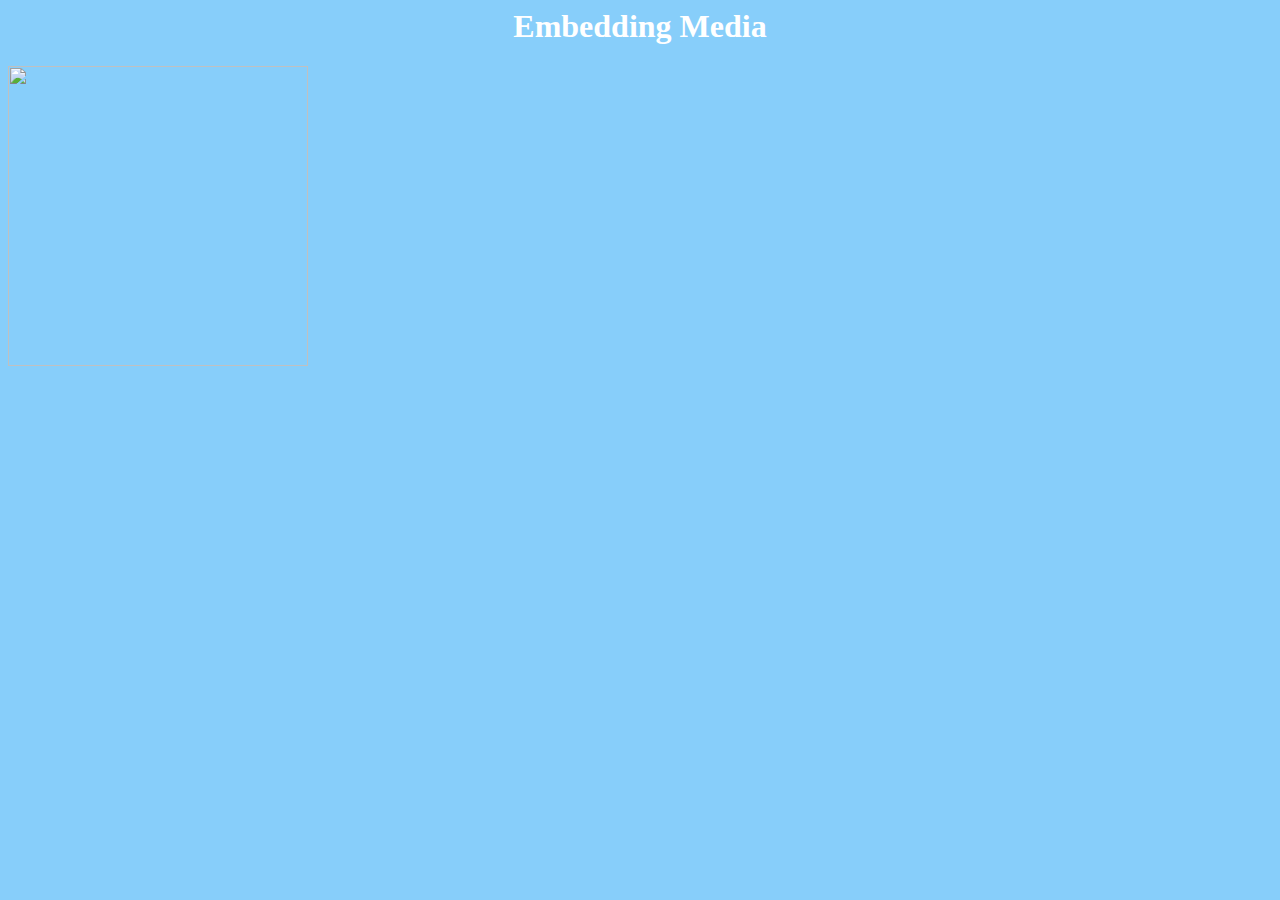
==== embeddingMedia.html @ e383faf3 "Add files via upload" ====
<! DOCTYPE html>
<html>
<head>   
<style>
    body {
        background-color: lightskyblue;
    }
    h1 {
        color: white;
        text-align:center
    }
</style>
</head>
<body>
    <h1>Embedding Media</h1>
    <img width= "300" height="300" border-radius="5px" src="https://www.catster.com/wp-content/uploads/2018/01/Orange-tabby-cat-sleeping-with-eyes-closed.jpg">
</body>
</html>
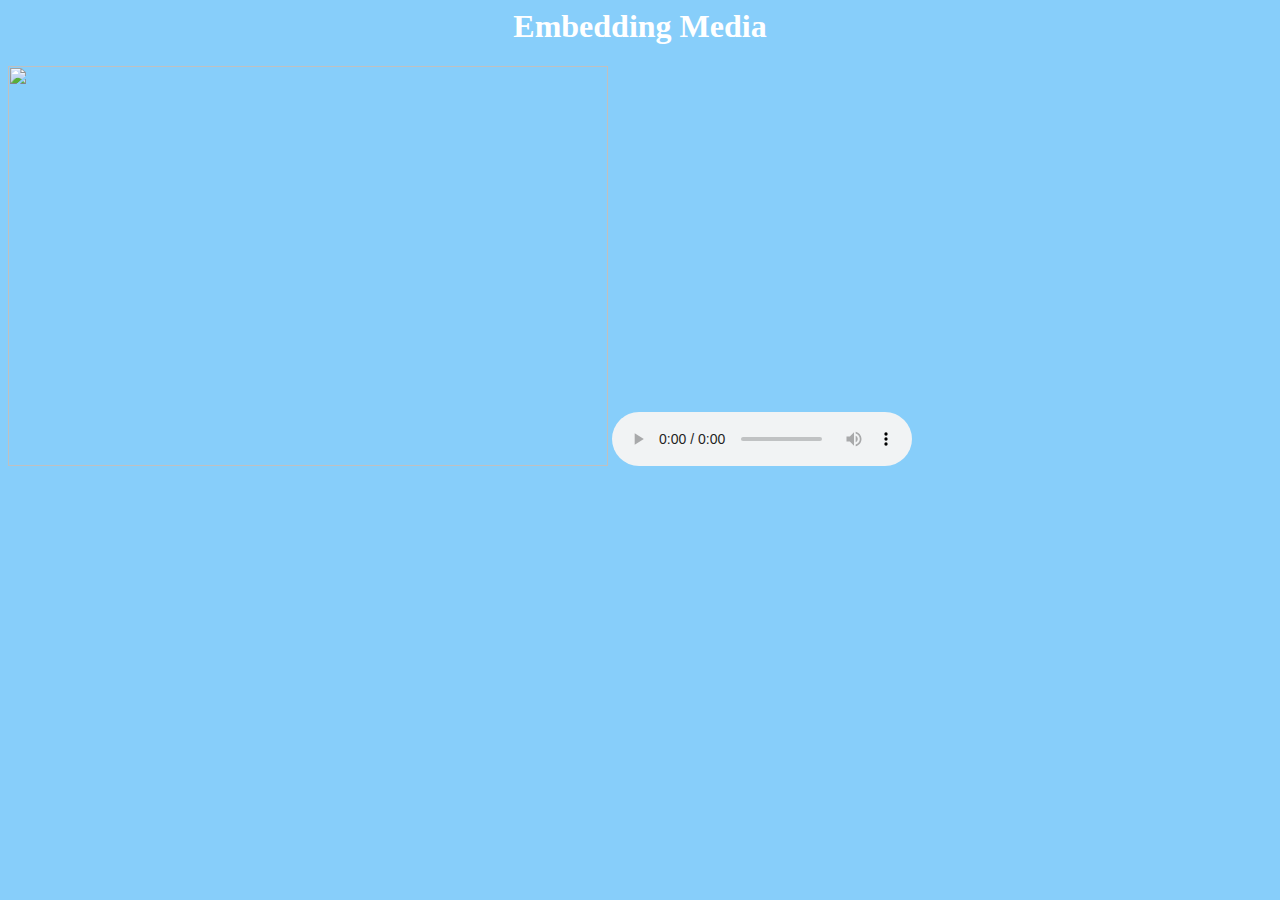
==== commit 2a4c0842: "Add files via upload" ====
--- a/embeddingMedia.html
+++ b/embeddingMedia.html
@@ -13,6 +13,9 @@
 </head>
 <body>
     <h1>Embedding Media</h1>
-    <img width= "300" height="300" border-radius="5px" src="https://www.catster.com/wp-content/uploads/2018/01/Orange-tabby-cat-sleeping-with-eyes-closed.jpg">
+    <img width= "600" height="400" src="https://www.catster.com/wp-content/uploads/2018/01/Orange-tabby-cat-sleeping-with-eyes-closed.jpg">
+    <audio controls>
+        <source src="cat-meowing.mp3" type="audio/mpeg">
+    </audio>
 </body>
 </html>
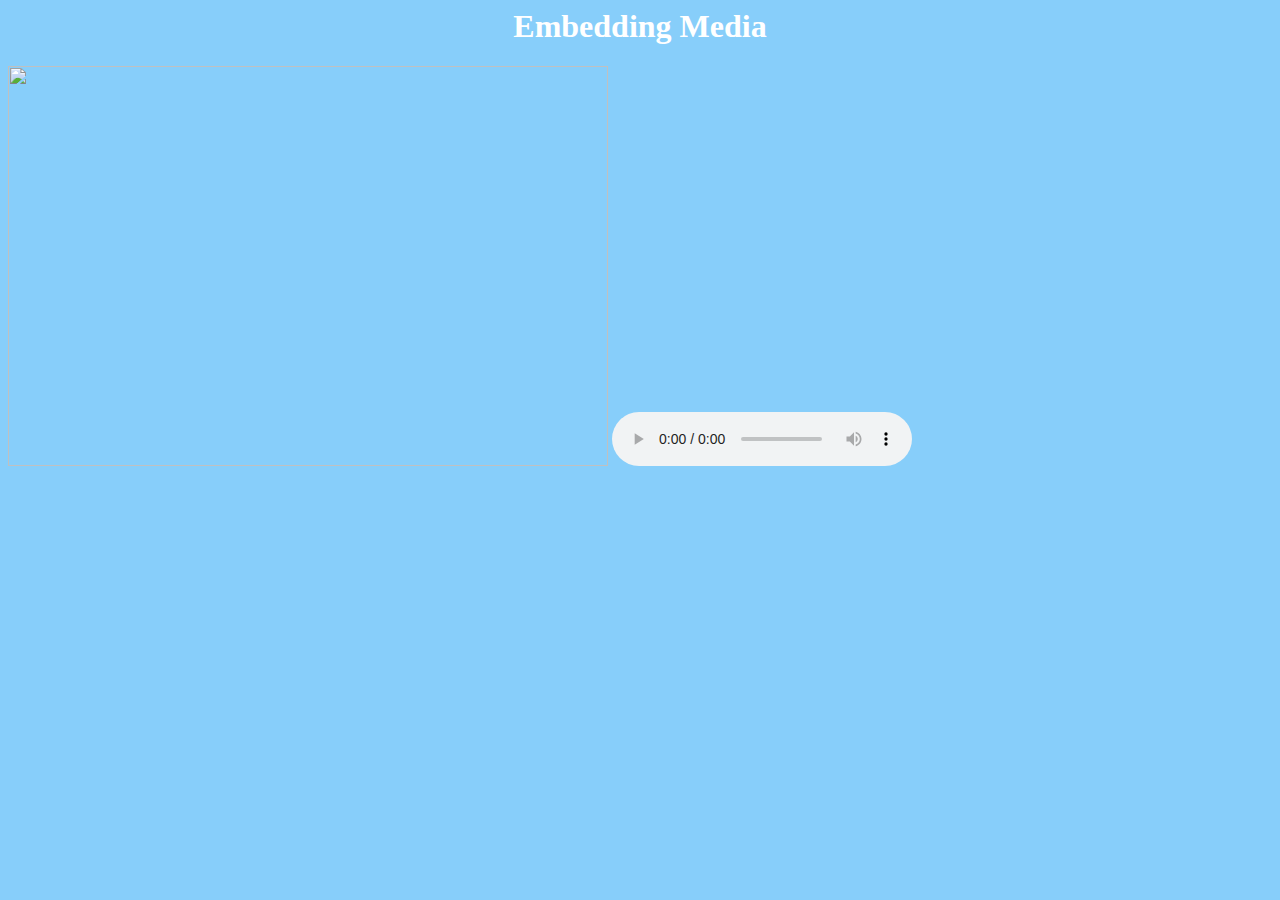
==== commit d54c10ec: "Add files via upload" ====
--- a/embeddingMedia.html
+++ b/embeddingMedia.html
@@ -17,5 +17,8 @@
     <audio controls>
         <source src="cat-meowing.mp3" type="audio/mpeg">
     </audio>
+    <video width="300" height="200">
+        <source src="cat_low_angle.mp4" type="video/mp4">
+    </video>
 </body>
 </html>
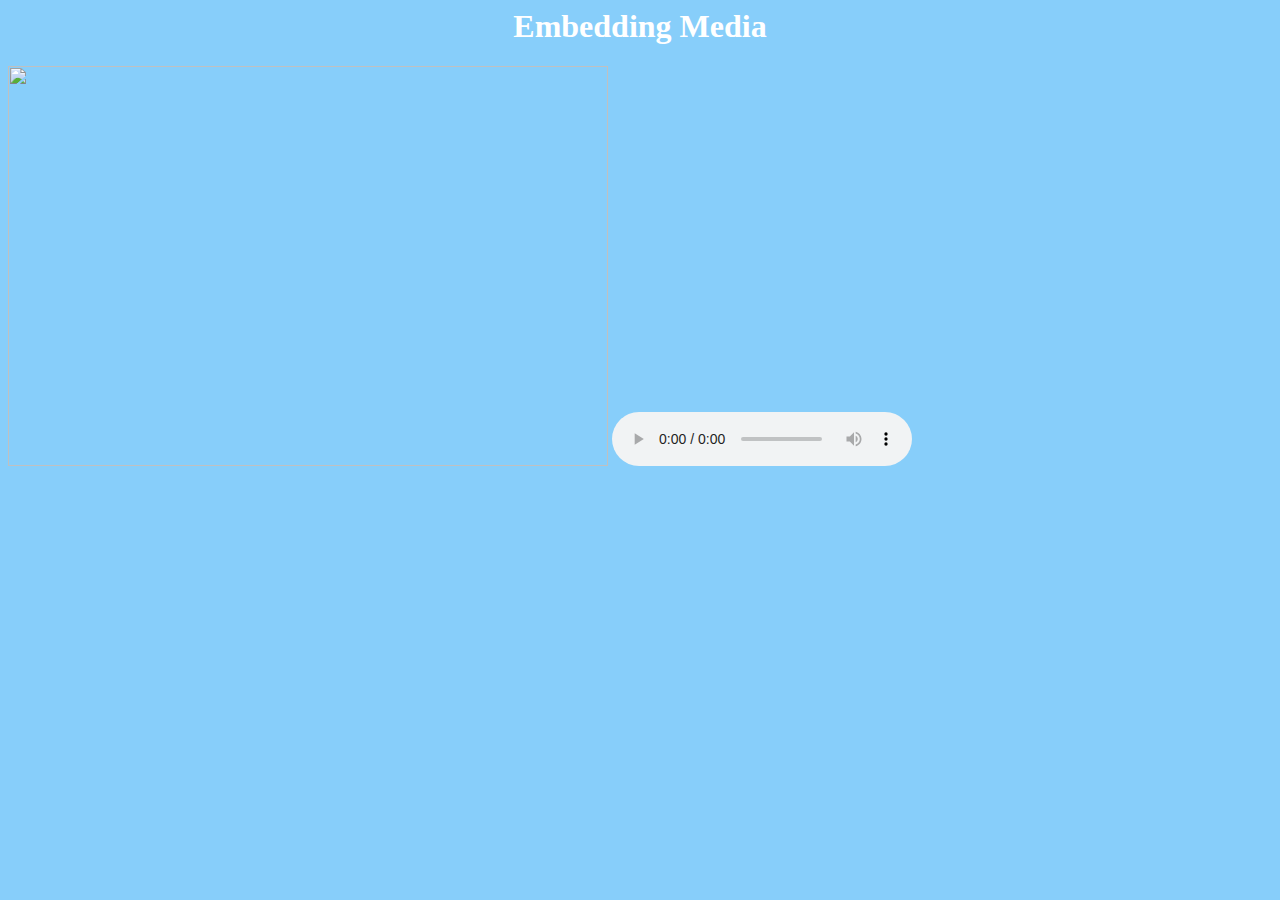
==== commit 6c2432d8: "Add files via upload" ====
--- a/embeddingMedia.html
+++ b/embeddingMedia.html
@@ -17,7 +17,7 @@
     <audio controls>
         <source src="cat-meowing.mp3" type="audio/mpeg">
     </audio>
-    <video width="300" height="200">
+    <video width="300" height="200" autoplay>
         <source src="cat_low_angle.mp4" type="video/mp4">
     </video>
 </body>
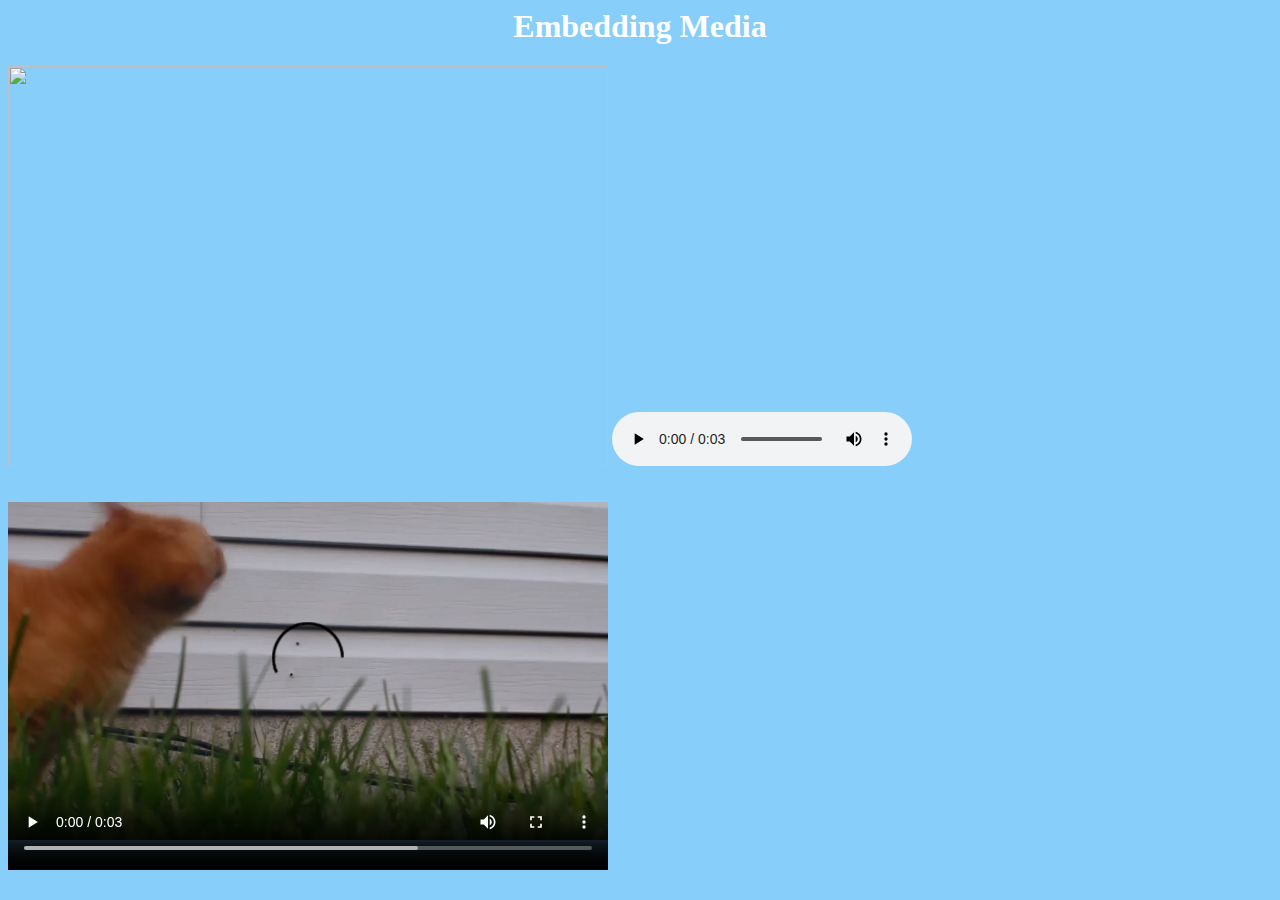
==== commit bc177b3e: "Add files via upload" ====
--- a/embeddingMedia.html
+++ b/embeddingMedia.html
@@ -17,7 +17,7 @@
     <audio controls>
         <source src="cat-meowing.mp3" type="audio/mpeg">
     </audio>
-    <video width="300" height="200" autoplay>
+    <video width="600" height="400" controls>
         <source src="cat_low_angle.mp4" type="video/mp4">
     </video>
 </body>
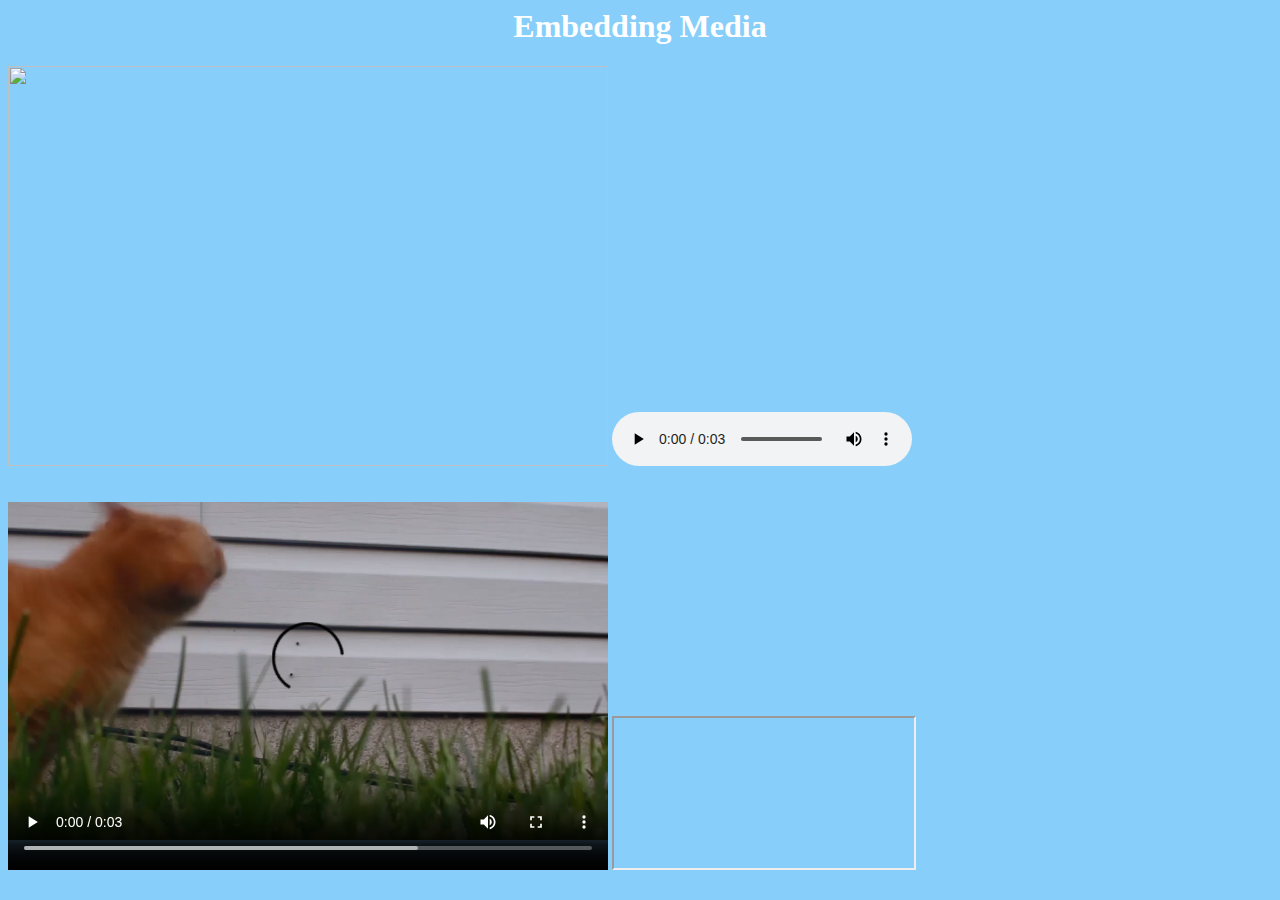
==== commit 7e1cbac8: "Add files via upload" ====
--- a/embeddingMedia.html
+++ b/embeddingMedia.html
@@ -20,5 +20,7 @@
     <video width="600" height="400" controls>
         <source src="cat_low_angle.mp4" type="video/mp4">
     </video>
+    <iframe src="https://www.catster.com/cats-101/orange-tabby-cat-facts">
+    </iframe>
 </body>
 </html>
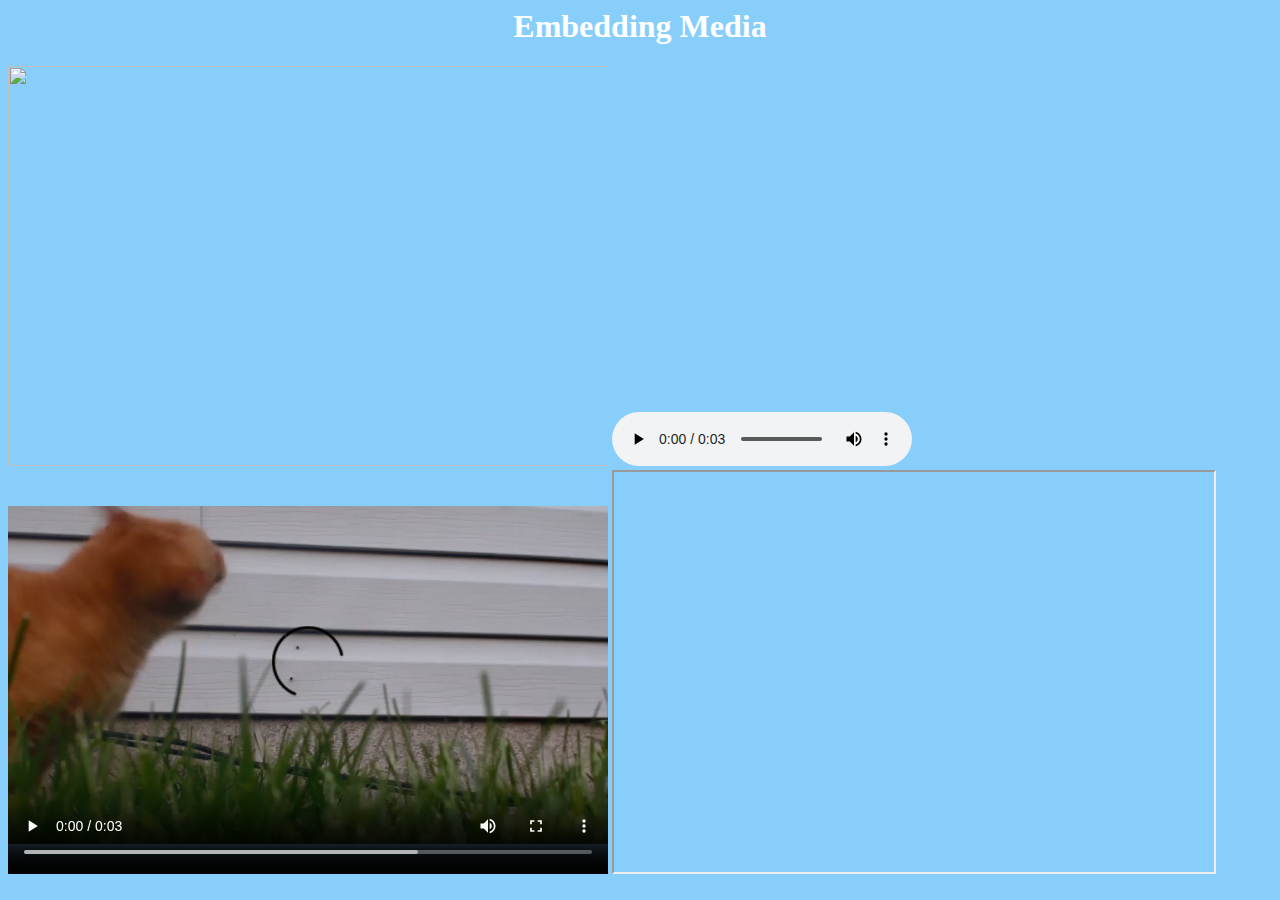
==== commit dde19c1f: "Add files via upload" ====
--- a/embeddingMedia.html
+++ b/embeddingMedia.html
@@ -20,7 +20,8 @@
     <video width="600" height="400" controls>
         <source src="cat_low_angle.mp4" type="video/mp4">
     </video>
-    <iframe src="https://www.catster.com/cats-101/orange-tabby-cat-facts">
+    <iframe width="600" height="400">
+        <source src="https://www.catster.com/cats-101/orange-tabby-cat-facts">
     </iframe>
 </body>
 </html>
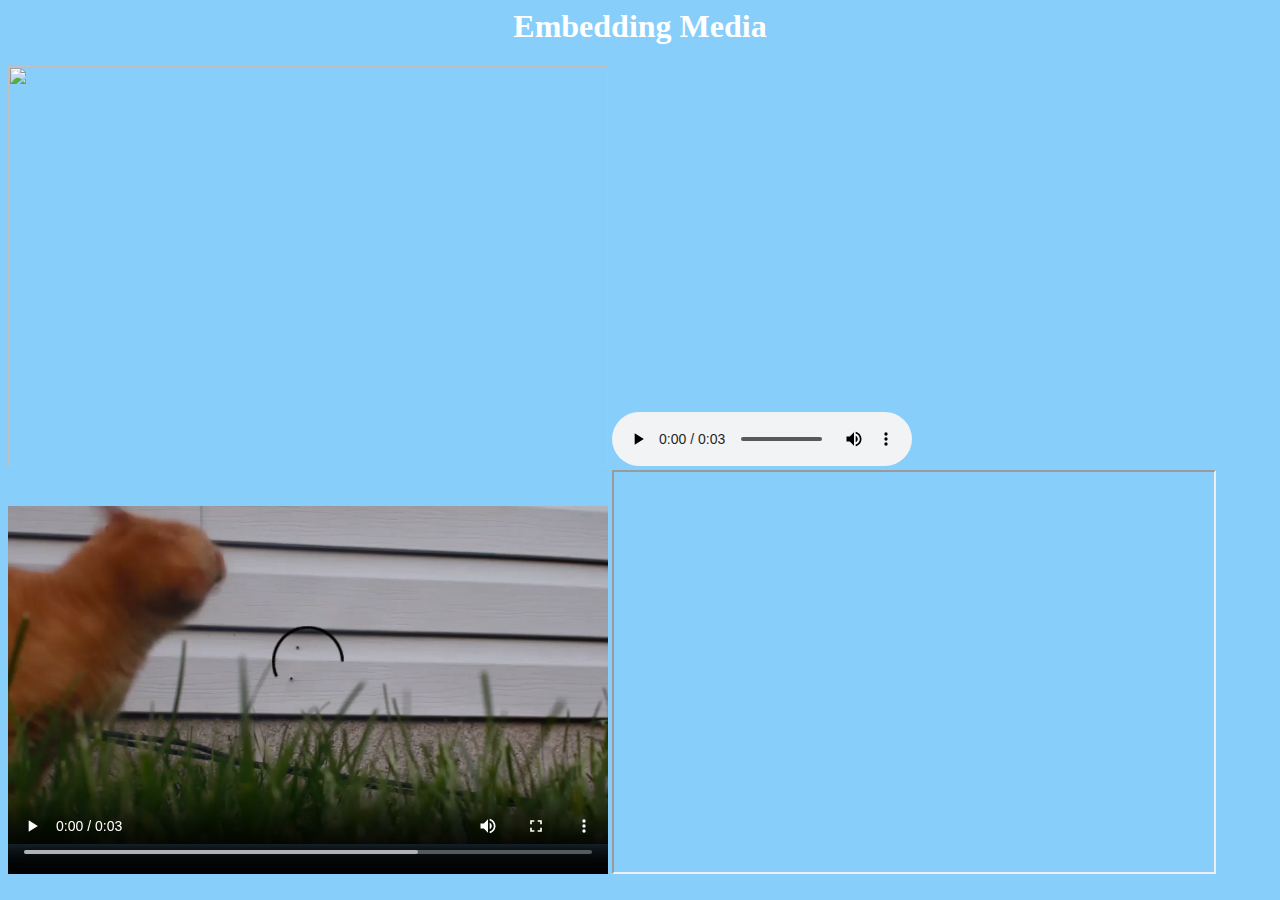
==== commit 0d8ae06c: "Add files via upload" ====
--- a/embeddingMedia.html
+++ b/embeddingMedia.html
@@ -20,8 +20,7 @@
     <video width="600" height="400" controls>
         <source src="cat_low_angle.mp4" type="video/mp4">
     </video>
-    <iframe width="600" height="400">
-        <source src="https://www.catster.com/cats-101/orange-tabby-cat-facts">
+    <iframe width="600" height="400" src="https://www.catster.com/cats-101/orange-tabby-cat-facts">
     </iframe>
 </body>
 </html>
